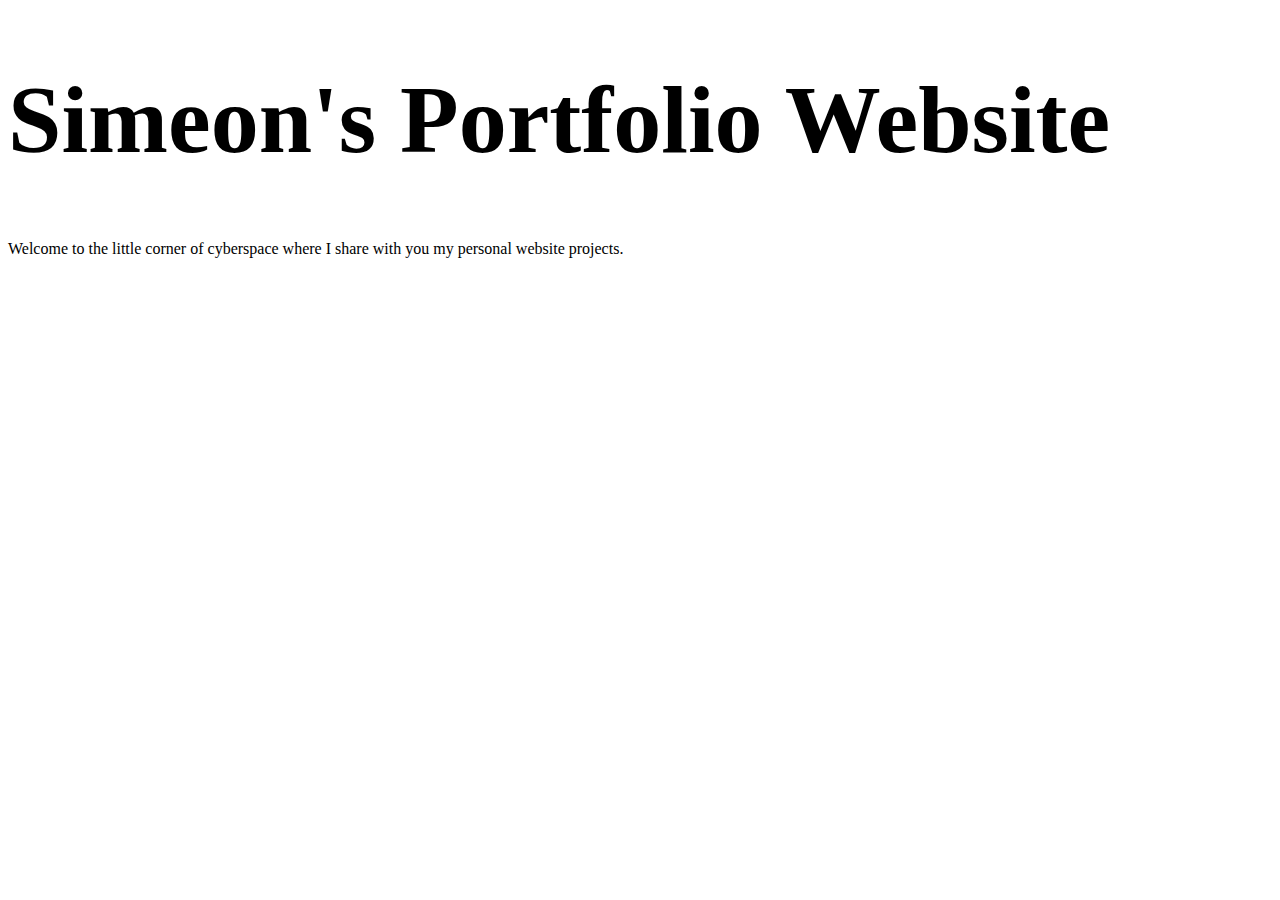
==== index.html @ b26920d3 "added a css file and linked it in the index.hmtl file" ====
<!DOCTYPE html>
<html lang="en">
<head>
    <meta charset="UTF-8">
    <meta name="viewport" content="width=device-width, initial-scale=1.0">
    <title>My Portfolio Website</title>
    <link rel="stylesheet" href="index.css">
    
</head>
<body>
    <h1>Simeon's Portfolio Website</h1>
    <p>Welcome to the little corner of cyberspace where I share with you my personal website projects.</p>
</body>
</html>
---- index.css ----
h1 {
    font-size: 72pt;
}
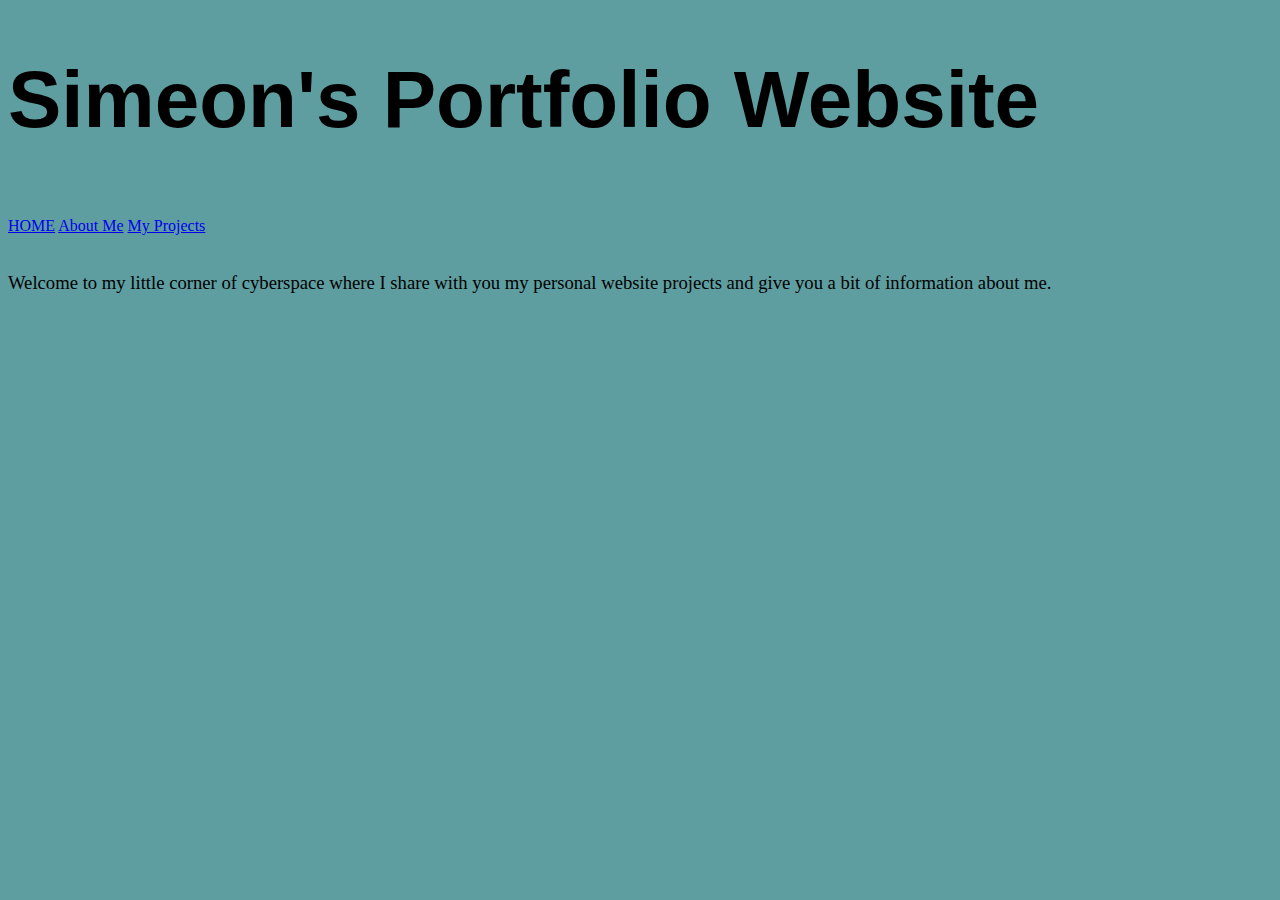
==== commit fc6299f8: "added about and projects pages" ====
--- a/index.html
+++ b/index.html
@@ -5,10 +5,17 @@
     <meta name="viewport" content="width=device-width, initial-scale=1.0">
     <title>My Portfolio Website</title>
     <link rel="stylesheet" href="index.css">
-    
+
 </head>
 <body>
     <h1>Simeon's Portfolio Website</h1>
-    <p>Welcome to the little corner of cyberspace where I share with you my personal website projects.</p>
+    <br>
+    <nav>
+      <a href="index.html">HOME</a>
+      <a href="about.html">About Me</a>
+      <a href="projects.html">My Projects</a>
+    </nav>
+    <br>
+    <p>Welcome to my little corner of cyberspace where I share with you my personal website projects and give you a bit of information about me.</p>
 </body>
 </html>--- a/index.css
+++ b/index.css
@@ -1,3 +1,14 @@
+body {
+    background-color: cadetblue;
+}
+
+
 h1 {
-    font-size: 72pt;
+    font-size: 60pt;
+    font-family: Arial, Helvetica, sans-serif;
+}
+
+p {
+    font-size: 14pt;
+    font-family: Georgia, 'Times New Roman', Times, serif;
 }